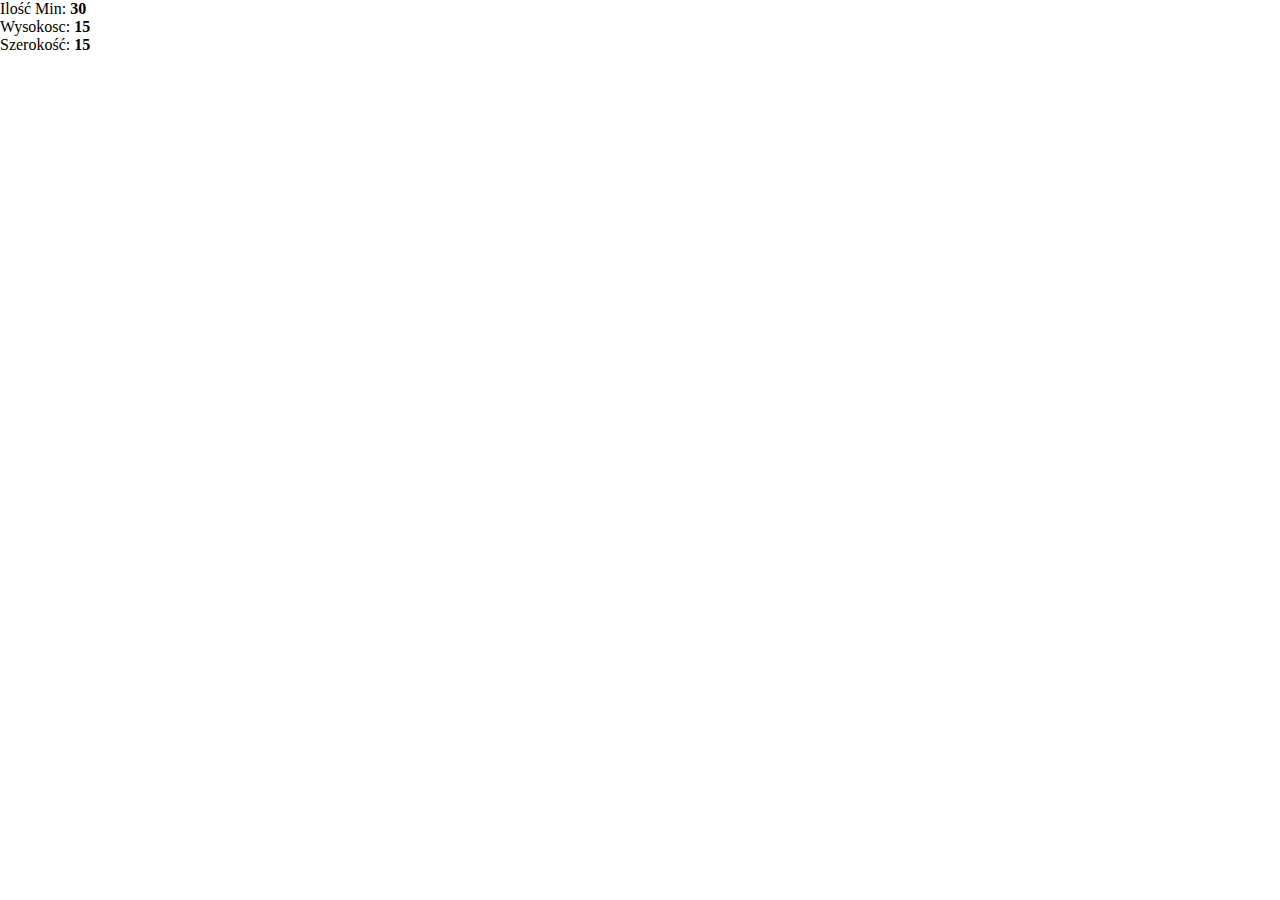
==== PLANSZA/index.html @ 78248ed1 "Add files via upload" ====
<!DOCTYPE html>
<html>
    <head>
        <link rel="stylesheet" href="style.css">
        <meta charset="utf-8">
        <script src="https://code.jquery.com/jquery-3.7.1.js" integrity="sha256-eKhayi8LEQwp4NKxN+CfCh+3qOVUtJn3QNZ0TciWLP4=" crossorigin="anonymous"></script>
    </head>

    <body>
        <div id="data">
            <p>Ilość Min: <b id="dataminy">25</b></p>
            <p>Wysokosc: <b id="datawys">40</b></p>
            <p>Szerokość: <b id="dataszer">40</b></p>
        </div>
        <div id="plansza">

        </div>
        <script src="script.js"></script>
    </body>
</html>
---- PLANSZA/style.css ----
*{
 MARGIN:0%;   
}
#data{
    top: 0px;
    left: 0px;
    height: 10vh;
    width: 20vw;
    position: absolute;
}
#plansza{
    height: 90vh;
    width: 90vh;
    position: absolute;
    top:5vh;
    display: flex;
    flex-direction: column;
    justify-content: space-around;
}
body{
    display: flex;
    justify-content: center;
}
.wiersz{
    display: flex;
    justify-content: space-around;
}
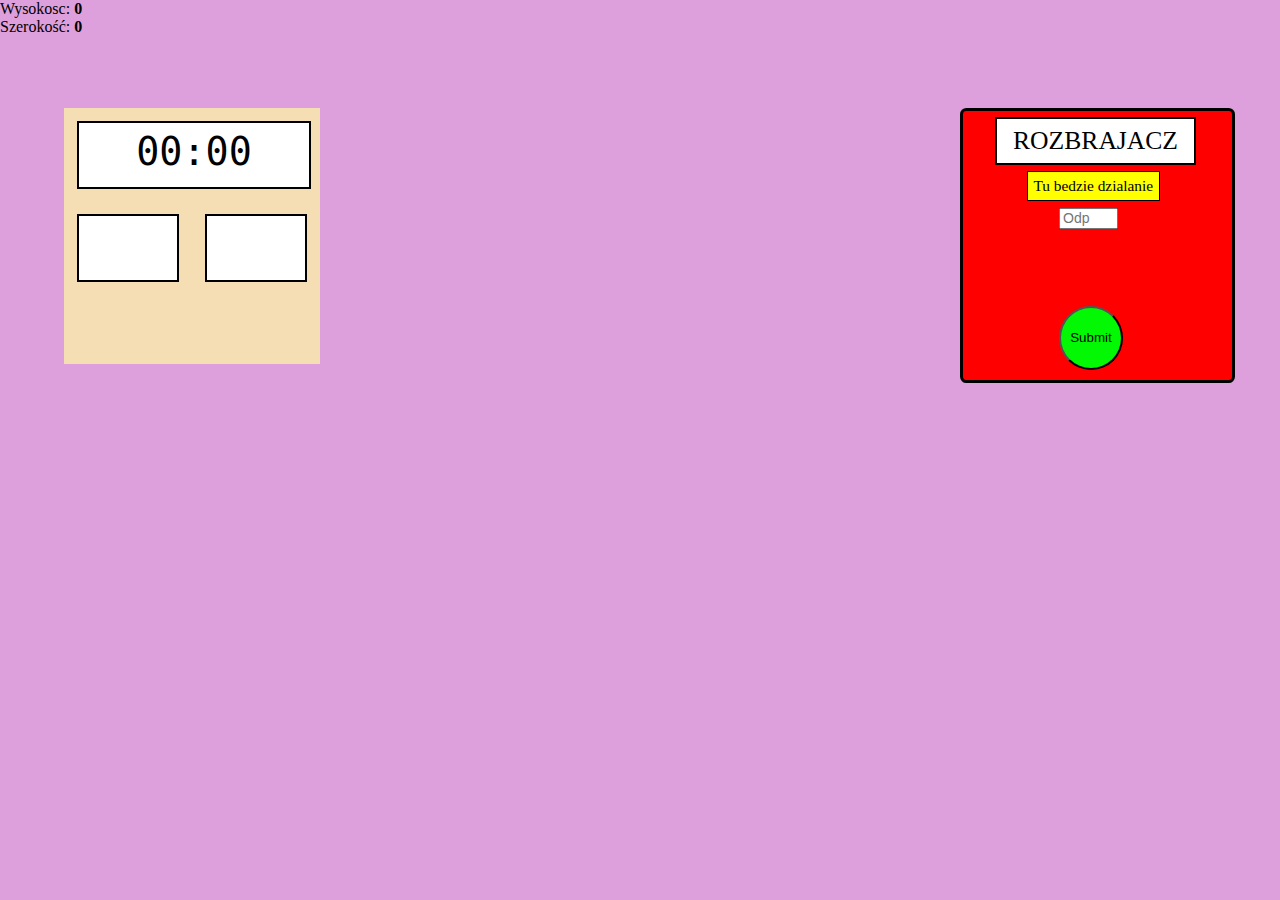
==== commit e7038a55: "Add files via upload" ====
--- a/PLANSZA/index.html
+++ b/PLANSZA/index.html
@@ -8,13 +8,27 @@
 
     <body>
         <div id="data">
-            <p>Ilość Min: <b id="dataminy">25</b></p>
+            <!--<p>Ilość Min: <b id="dataminy">25</b></p>-->
             <p>Wysokosc: <b id="datawys">40</b></p>
             <p>Szerokość: <b id="dataszer">40</b></p>
         </div>
         <div id="plansza">
 
         </div>
+        <div class="timers">
+            <div class="licznik" id="t1">00:00</div>
+            <div style="display: flex; justify-content: space-around;">
+                <div class="licznik" id="t2" style="width: 8vw;"></div>
+                <div class="licznik" id="t3" style="width: 8vw;"></div>
+            </div>
+        </div>
+        <div class="dzialania" id="dzia">
+            <div class="napis">ROZBRAJACZ</div>
+            <div class="quest" >Tu bedzie dzialanie</div>
+            <input type="text" id="odp" value="" placeholder="Odp">
+        </br>
+            <button class="submit" onclick="conf()" >Submit</button>
+        </div>
         <script src="script.js"></script>
     </body>
 </html>--- a/PLANSZA/style.css
+++ b/PLANSZA/style.css
@@ -17,9 +17,79 @@
     flex-direction: column;
     justify-content: space-around;
 }
+#dzia{
+    position: absolute;
+    top: 12vh;
+    left: 75vw;
+    width: 20vw;
+    height: 20vw;
+    background-color: red;
+    border-radius: 0.5vw;
+    border: 0.3vw solid black; 
+    padding: 0.5vw;   
+}
+.napis{
+    width: 15vw;
+    height: 3vw;
+    margin-left: 2vw;
+    background-color: white;
+    padding: 0.2vw;
+    border: 0.2vw solid black;
+    font-size: 2vw;
+    text-align: center;
+    line-height: 3vw;
+}
+.quest{
+    border: 0.15vw solid black;
+    background-color: yellow;
+    font-size: 1.2vw;
+    text-align: center;
+    line-height: 1.8vw;
+    padding: 0.1vw;
+    width: 10vw;
+    height: 2vw;
+    margin-left: 4.5vw;
+    margin-top: 0.5vw;
+}
+#odp{
+    font-size: 1.1vw;
+    width: 4vw;
+    height: 1.2vw;
+    margin-top: 0.5vw;
+    margin-left: 7vw;
+}
+.submit{
+    height: 5vw;
+    width: 5vw;
+    border: 0.1 vw gray solid;
+    background-color: rgb(3, 248, 3);
+    border-radius: 50%;
+    margin-left: 7vw;
+    margin-top: 6vw;
+}
+.timers{
+    position:absolute;
+    left: 5vw;
+    top: 12vh;
+    width: 20vw;
+    height: 20vw;
+    background-color: wheat;
+}
+.licznik{
+    font-size: 3vw;
+    font-family: monospace;
+    margin: 1vw;
+    background-color: white;
+    border: 0.2vw solid black;
+    width: 18vw;
+    height: 5vw;
+    text-align: center;
+    line-height: 4.5vw;
+}
 body{
     display: flex;
     justify-content: center;
+    background-color: plum;
 }
 .wiersz{
     display: flex;
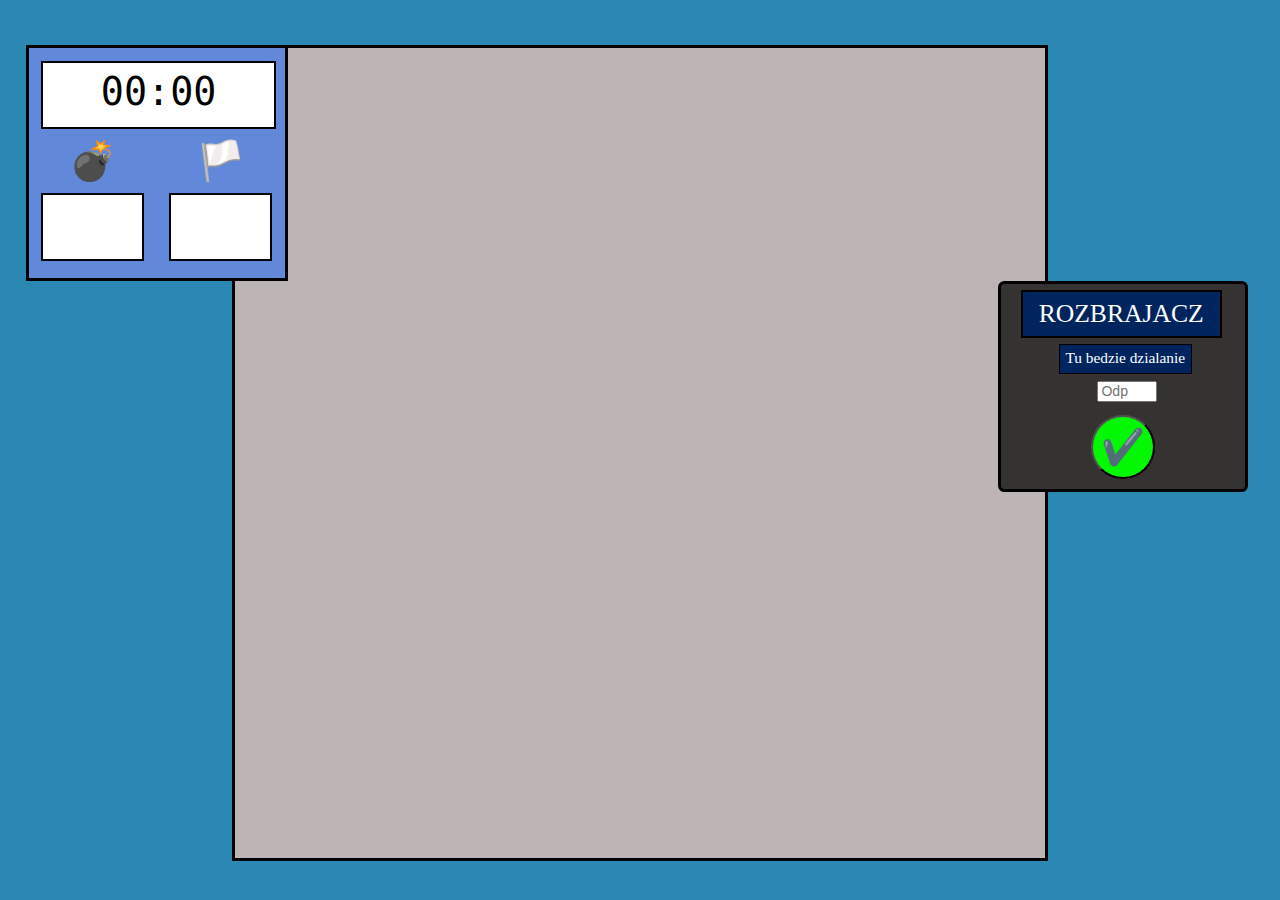
==== commit 0a3ea7df: "Add files via upload" ====
--- a/PLANSZA/index.html
+++ b/PLANSZA/index.html
@@ -7,19 +7,26 @@
     </head>
 
     <body>
+        <!--
         <div id="data">
-            <!--<p>Ilość Min: <b id="dataminy">25</b></p>-->
+           <p>Ilość Min: <b id="dataminy">25</b></p>
             <p>Wysokosc: <b id="datawys">40</b></p>
             <p>Szerokość: <b id="dataszer">40</b></p>
-        </div>
+        </div> 
+        -->
         <div id="plansza">
 
         </div>
         <div class="timers">
+
             <div class="licznik" id="t1">00:00</div>
+            <div style="display: flex; justify-content: space-around; width: 20vw;">
+            <div class="napis mini">💣</div>
+            <div class="napis mini">🏳️</div>
+            </div>
             <div style="display: flex; justify-content: space-around;">
-                <div class="licznik" id="t2" style="width: 8vw;"></div>
-                <div class="licznik" id="t3" style="width: 8vw;"></div>
+                <div class="licznik" id="t2"></div>   
+                <div class="licznik" id="t3"></div>
             </div>
         </div>
         <div class="dzialania" id="dzia">
@@ -27,7 +34,7 @@
             <div class="quest" >Tu bedzie dzialanie</div>
             <input type="text" id="odp" value="" placeholder="Odp">
         </br>
-            <button class="submit" onclick="conf()" >Submit</button>
+            <button class="submit" onclick="conf()" >✔️</button>
         </div>
         <script src="script.js"></script>
     </body>
--- a/PLANSZA/style.css
+++ b/PLANSZA/style.css
@@ -12,18 +12,20 @@
     height: 90vh;
     width: 90vh;
     position: absolute;
+    background-color: rgb(189, 181, 181); 
+    border: black 0.4vh solid;
     top:5vh;
     display: flex;
     flex-direction: column;
-    justify-content: space-around;
+    justify-content: space-evenly;
 }
 #dzia{
     position: absolute;
-    top: 12vh;
-    left: 75vw;
-    width: 20vw;
-    height: 20vw;
-    background-color: red;
+    top: 31.2vh;
+    left: 78vw;
+    width: 18vw;
+    height: 15vw;
+    background-color: rgb(53, 50, 50);
     border-radius: 0.5vw;
     border: 0.3vw solid black; 
     padding: 0.5vw;   
@@ -31,8 +33,9 @@
 .napis{
     width: 15vw;
     height: 3vw;
-    margin-left: 2vw;
-    background-color: white;
+    margin-left: 1vw;
+    background-color: rgb(0, 37, 94);
+    color: white;
     padding: 0.2vw;
     border: 0.2vw solid black;
     font-size: 2vw;
@@ -41,14 +44,15 @@
 }
 .quest{
     border: 0.15vw solid black;
-    background-color: yellow;
+    background-color: rgb(0, 37, 94);
+    color: white;
     font-size: 1.2vw;
     text-align: center;
     line-height: 1.8vw;
     padding: 0.1vw;
     width: 10vw;
     height: 2vw;
-    margin-left: 4.5vw;
+    margin-left: 4vw;
     margin-top: 0.5vw;
 }
 #odp{
@@ -62,18 +66,20 @@
     height: 5vw;
     width: 5vw;
     border: 0.1 vw gray solid;
+    font-size: 2.2em;
     background-color: rgb(3, 248, 3);
     border-radius: 50%;
-    margin-left: 7vw;
-    margin-top: 6vw;
+    margin-left: 6.5vw;
+    margin-top: 1vw;
 }
 .timers{
     position:absolute;
-    left: 5vw;
-    top: 12vh;
+    left: 2vw;
+    top: 5vh;
     width: 20vw;
-    height: 20vw;
-    background-color: wheat;
+    height: 18vw;
+    background-color: rgb(98, 136, 218);
+    border: black 0.3vw solid;
 }
 .licznik{
     font-size: 3vw;
@@ -89,9 +95,26 @@
 body{
     display: flex;
     justify-content: center;
-    background-color: plum;
+    background-color: rgb(43, 136, 179);
 }
 .wiersz{
     display: flex;
     justify-content: space-around;
+}
+.licznik{
+    width: 8vw;
+}
+#t1{
+    width: 18vw;
+}
+.mini{
+    width: 5vw;
+    margin-left: 0;
+    color: black;
+    background-color: transparent;
+    justify-content: stretch;
+    border: 0;
+    padding: 0;
+    font-size: 3vw;
+    
 }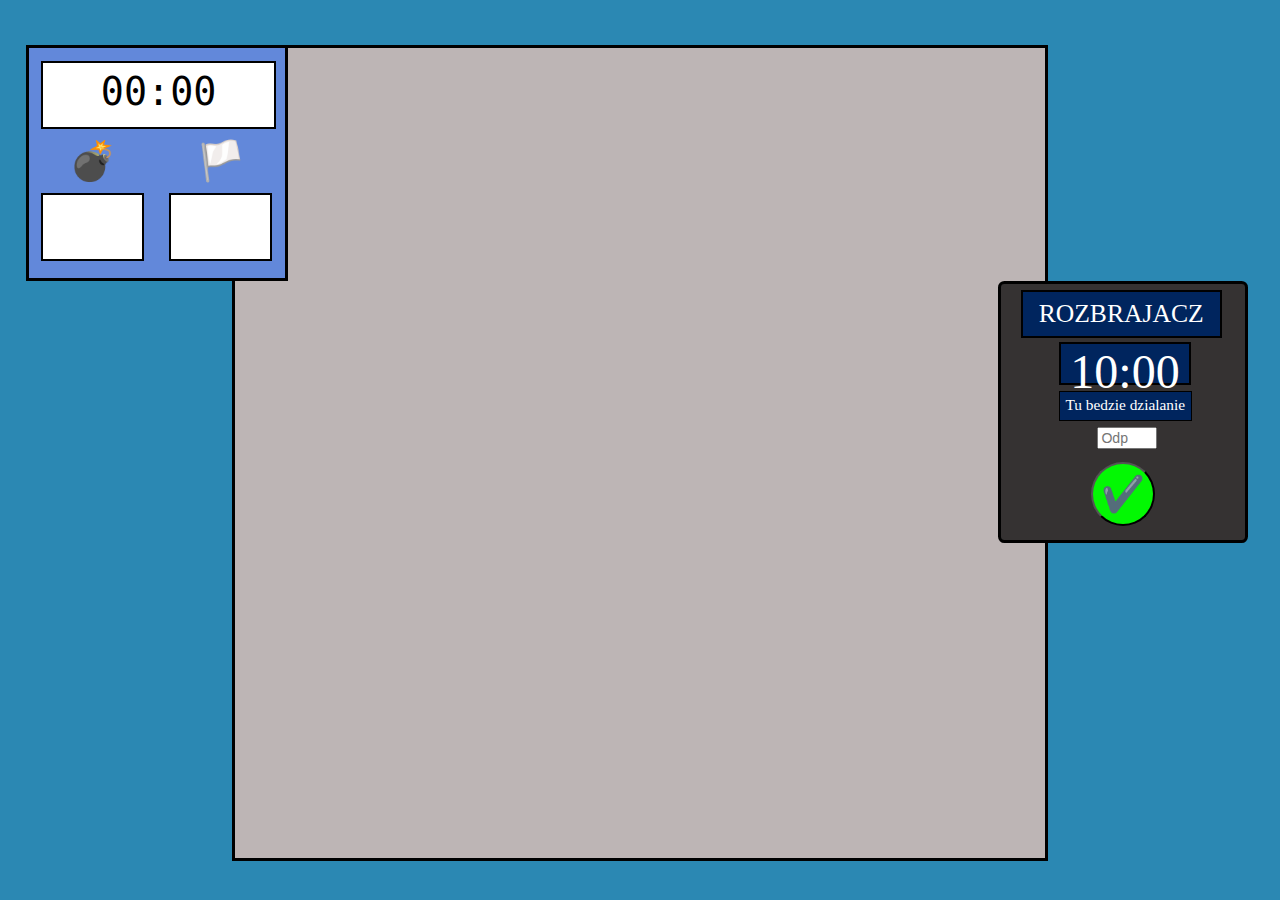
==== commit ba3b43c3: "Add files via upload" ====
--- a/PLANSZA/index.html
+++ b/PLANSZA/index.html
@@ -31,6 +31,7 @@
         </div>
         <div class="dzialania" id="dzia">
             <div class="napis">ROZBRAJACZ</div>
+            <div class="tensec">10:00</div>
             <div class="quest" >Tu bedzie dzialanie</div>
             <input type="text" id="odp" value="" placeholder="Odp">
         </br>
--- a/PLANSZA/style.css
+++ b/PLANSZA/style.css
@@ -24,7 +24,7 @@
     top: 31.2vh;
     left: 78vw;
     width: 18vw;
-    height: 15vw;
+    height: 19vw;
     background-color: rgb(53, 50, 50);
     border-radius: 0.5vw;
     border: 0.3vw solid black; 
@@ -92,6 +92,18 @@
     text-align: center;
     line-height: 4.5vw;
 }
+.tensec{
+    text-align: center;
+    margin-top: 0.5vh;
+    margin-left: 4vw;
+    width: 10vw;
+    border: 0.2vw solid black;
+    background-color:rgb(0, 37, 94);
+    color: white;
+    font-size: 3em;
+    height: 3vw;
+    vertical-align: baseline;
+}
 body{
     display: flex;
     justify-content: center;
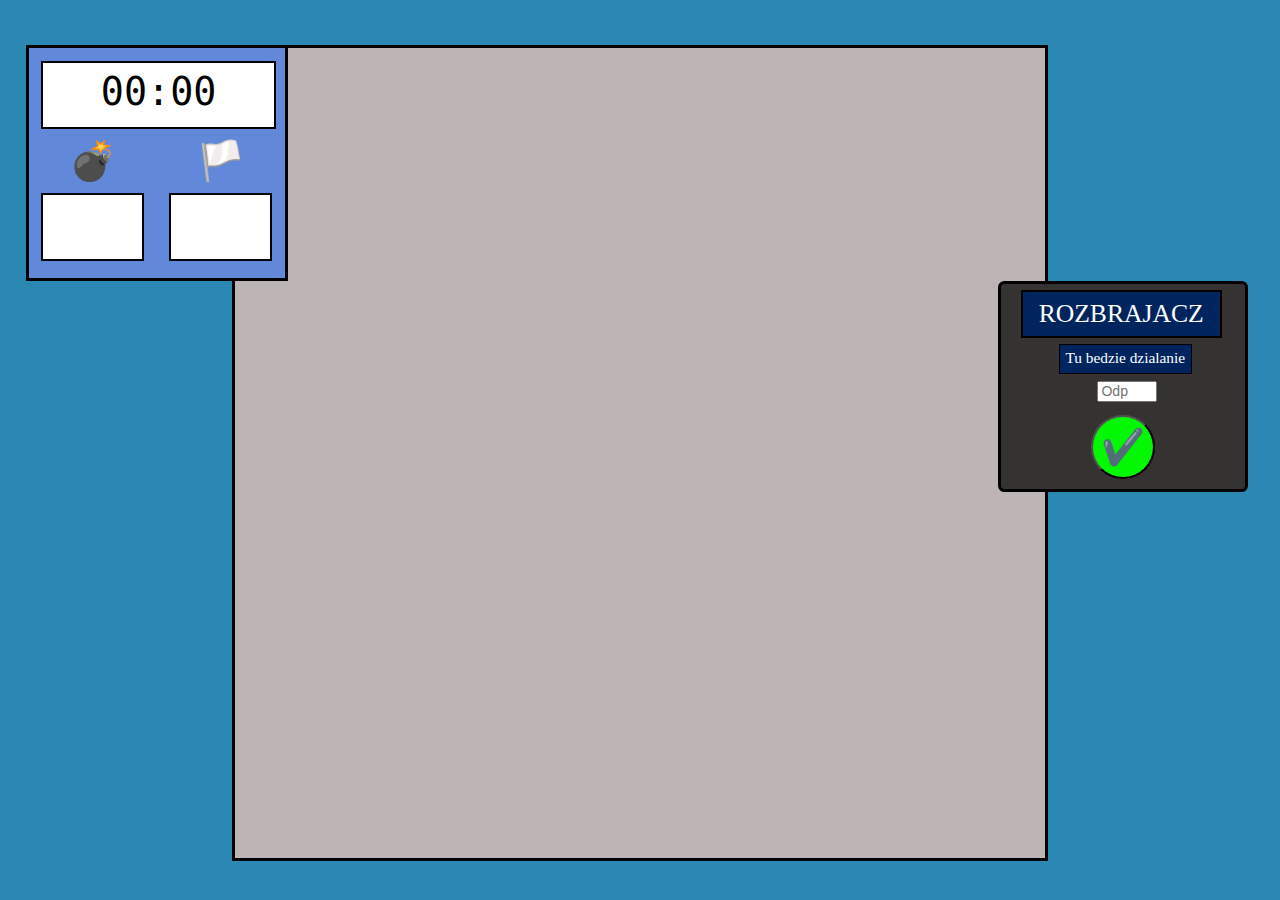
==== commit c6f1a523: "Add files via upload" ====
--- a/PLANSZA/index.html
+++ b/PLANSZA/index.html
@@ -31,7 +31,6 @@
         </div>
         <div class="dzialania" id="dzia">
             <div class="napis">ROZBRAJACZ</div>
-            <div class="tensec">10:00</div>
             <div class="quest" >Tu bedzie dzialanie</div>
             <input type="text" id="odp" value="" placeholder="Odp">
         </br>
--- a/PLANSZA/style.css
+++ b/PLANSZA/style.css
@@ -24,7 +24,7 @@
     top: 31.2vh;
     left: 78vw;
     width: 18vw;
-    height: 19vw;
+    height: 15vw;
     background-color: rgb(53, 50, 50);
     border-radius: 0.5vw;
     border: 0.3vw solid black; 
@@ -92,18 +92,6 @@
     text-align: center;
     line-height: 4.5vw;
 }
-.tensec{
-    text-align: center;
-    margin-top: 0.5vh;
-    margin-left: 4vw;
-    width: 10vw;
-    border: 0.2vw solid black;
-    background-color:rgb(0, 37, 94);
-    color: white;
-    font-size: 3em;
-    height: 3vw;
-    vertical-align: baseline;
-}
 body{
     display: flex;
     justify-content: center;
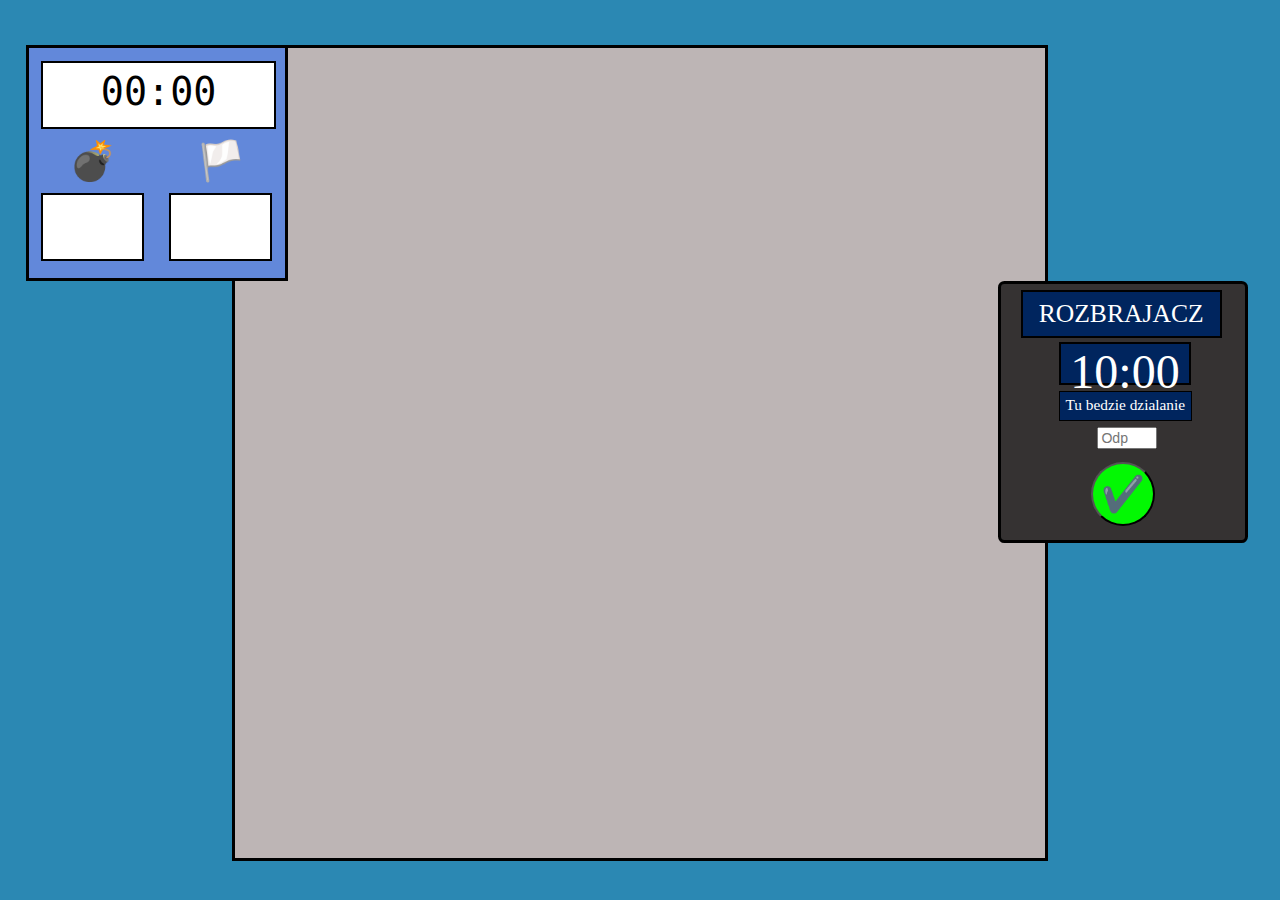
==== commit 3b91cdbc: "Add files via upload" ====
--- a/PLANSZA/index.html
+++ b/PLANSZA/index.html
@@ -1,41 +1,45 @@
 <!DOCTYPE html>
 <html>
-    <head>
-        <link rel="stylesheet" href="style.css">
-        <meta charset="utf-8">
-        <script src="https://code.jquery.com/jquery-3.7.1.js" integrity="sha256-eKhayi8LEQwp4NKxN+CfCh+3qOVUtJn3QNZ0TciWLP4=" crossorigin="anonymous"></script>
-    </head>
 
-    <body>
-        <!--
+<head>
+    <link rel="stylesheet" href="style.css">
+    <meta charset="utf-8">
+    <script src="https://code.jquery.com/jquery-3.7.1.js"
+        integrity="sha256-eKhayi8LEQwp4NKxN+CfCh+3qOVUtJn3QNZ0TciWLP4=" crossorigin="anonymous"></script>
+</head>
+
+<body>
+    <!--
         <div id="data">
            <p>Ilość Min: <b id="dataminy">25</b></p>
             <p>Wysokosc: <b id="datawys">40</b></p>
             <p>Szerokość: <b id="dataszer">40</b></p>
         </div> 
         -->
-        <div id="plansza">
+    <div id="plansza">
 
-        </div>
-        <div class="timers">
+    </div>
+    <div class="timers">
 
-            <div class="licznik" id="t1">00:00</div>
-            <div style="display: flex; justify-content: space-around; width: 20vw;">
+        <div class="licznik" id="t1">00:00</div>
+        <div style="display: flex; justify-content: space-around; width: 20vw;">
             <div class="napis mini">💣</div>
             <div class="napis mini">🏳️</div>
-            </div>
-            <div style="display: flex; justify-content: space-around;">
-                <div class="licznik" id="t2"></div>   
-                <div class="licznik" id="t3"></div>
-            </div>
         </div>
-        <div class="dzialania" id="dzia">
-            <div class="napis">ROZBRAJACZ</div>
-            <div class="quest" >Tu bedzie dzialanie</div>
-            <input type="text" id="odp" value="" placeholder="Odp">
+        <div style="display: flex; justify-content: space-around;">
+            <div class="licznik" id="t2"></div>
+            <div class="licznik" id="t3"></div>
+        </div>
+    </div>
+    <div class="dzialania" id="dzia">
+        <div class="napis">ROZBRAJACZ</div>
+        <div class="tensec">10:00</div>
+        <div class="quest">Tu bedzie dzialanie</div>
+        <input type="text" id="odp" value="" placeholder="Odp">
         </br>
-            <button class="submit" onclick="conf()" >✔️</button>
-        </div>
-        <script src="script.js"></script>
-    </body>
+        <button class="submit" onclick="conf()">✔️</button>
+    </div>
+    <script src="script.js"></script>
+</body>
+
 </html>--- a/PLANSZA/style.css
+++ b/PLANSZA/style.css
@@ -1,36 +1,40 @@
-*{
- MARGIN:0%;   
+* {
+    MARGIN: 0%;
 }
-#data{
+
+#data {
     top: 0px;
     left: 0px;
     height: 10vh;
     width: 20vw;
     position: absolute;
 }
-#plansza{
+
+#plansza {
     height: 90vh;
     width: 90vh;
     position: absolute;
-    background-color: rgb(189, 181, 181); 
+    background-color: rgb(189, 181, 181);
     border: black 0.4vh solid;
-    top:5vh;
+    top: 5vh;
     display: flex;
     flex-direction: column;
     justify-content: space-evenly;
 }
-#dzia{
+
+#dzia {
     position: absolute;
     top: 31.2vh;
     left: 78vw;
     width: 18vw;
-    height: 15vw;
+    height: 19vw;
     background-color: rgb(53, 50, 50);
     border-radius: 0.5vw;
-    border: 0.3vw solid black; 
-    padding: 0.5vw;   
+    border: 0.3vw solid black;
+    padding: 0.5vw;
 }
-.napis{
+
+.napis {
     width: 15vw;
     height: 3vw;
     margin-left: 1vw;
@@ -42,7 +46,8 @@
     text-align: center;
     line-height: 3vw;
 }
-.quest{
+
+.quest {
     border: 0.15vw solid black;
     background-color: rgb(0, 37, 94);
     color: white;
@@ -55,14 +60,16 @@
     margin-left: 4vw;
     margin-top: 0.5vw;
 }
-#odp{
+
+#odp {
     font-size: 1.1vw;
     width: 4vw;
     height: 1.2vw;
     margin-top: 0.5vw;
     margin-left: 7vw;
 }
-.submit{
+
+.submit {
     height: 5vw;
     width: 5vw;
     border: 0.1 vw gray solid;
@@ -72,8 +79,9 @@
     margin-left: 6.5vw;
     margin-top: 1vw;
 }
-.timers{
-    position:absolute;
+
+.timers {
+    position: absolute;
     left: 2vw;
     top: 5vh;
     width: 20vw;
@@ -81,7 +89,21 @@
     background-color: rgb(98, 136, 218);
     border: black 0.3vw solid;
 }
-.licznik{
+
+.tensec {
+    text-align: center;
+    margin-top: 0.5vh;
+    margin-left: 4vw;
+    width: 10vw;
+    border: 0.2vw solid black;
+    background-color: rgb(0, 37, 94);
+    color: white;
+    font-size: 3em;
+    height: 3vw;
+    vertical-align: baseline;
+}
+
+.licznik {
     font-size: 3vw;
     font-family: monospace;
     margin: 1vw;
@@ -92,22 +114,27 @@
     text-align: center;
     line-height: 4.5vw;
 }
-body{
+
+body {
     display: flex;
     justify-content: center;
     background-color: rgb(43, 136, 179);
 }
-.wiersz{
+
+.wiersz {
     display: flex;
     justify-content: space-around;
 }
-.licznik{
+
+.licznik {
     width: 8vw;
 }
-#t1{
+
+#t1 {
     width: 18vw;
 }
-.mini{
+
+.mini {
     width: 5vw;
     margin-left: 0;
     color: black;
@@ -116,5 +143,5 @@
     border: 0;
     padding: 0;
     font-size: 3vw;
-    
+
 }